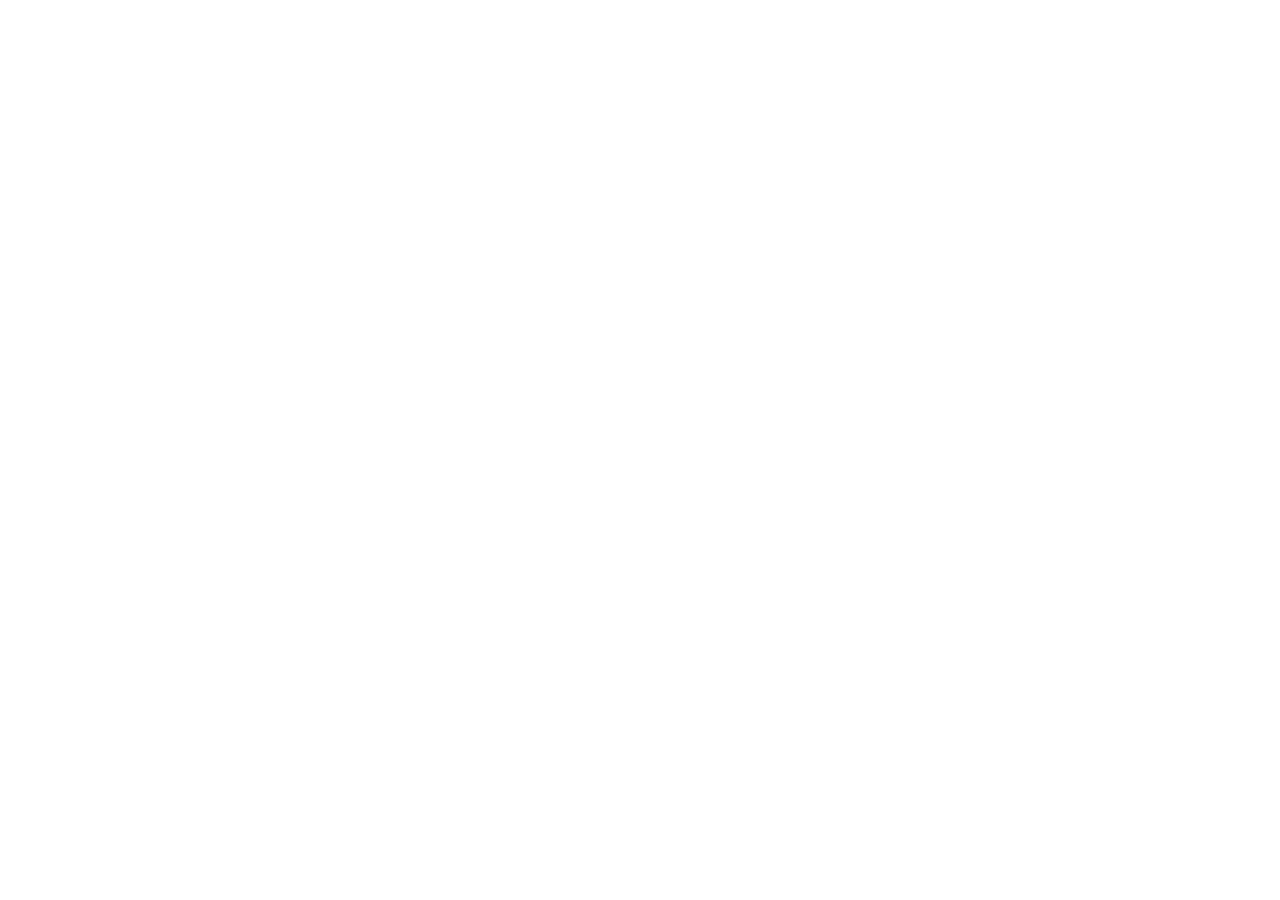
==== emptypage.html @ f473ec40 "Fixing an issue with folders Just a quick fix" ====
<!DOCTYPE html>
<html lang="en">
<head>
    <meta charset="UTF-8">
    <meta name="viewport" content="width=device-width, initial-scale=1.0">
    <title>Silly</title>
    <link rel="stylesheet" href="style/css.css">
</head>
<body>
    <script src="js.js"></script>
</body>
</html>
---- style/css.css ----
@font-face {
  font-family: 'momstypewriter';
  src: url('momstypewriter.ttf') format('truetype');
  font-weight: normal;
  font-style: normal;
}

html{
  font-family: 'momstypewriter';
}

#welcome{
  margin-top: 40px;
  font-family: 'momstypewriter';
  justify-self: center;
}

#text{
  justify-self: center;
  justify-content: center;
}

#bar{
  background-color: blue;
  height: 50px;
  width: 100%;
}
.bar{
  display: flex;
  justify-content: space-around;
  align-items: center;
  height: 50px;
  width: 100%;
}

.barbutton{
  height: 100%;
  width: 20%;
  background-color: blue;
  border-color: #22f;
  color: white;
  font-family: 'momstypewriter';
}

.barbutton2{
  height: 100%;
  width: 50%;
  background-color: blue;
  border-color: #22f;
  color: white;
  font-family: 'momstypewriter';
}

.barbutton3{
  height: 100%;
  width: 80%;
  background-color: blue;
  border-color: #22f;
  color: white;
  font-family: 'momstypewriter';
}

#logo{
  width: 50px;
  height: 50px;
}

#logo:hover{
  transform: rotate(360deg);
  animation: spin 0.8s linear infinite;
  transform-origin: center; 
}

@keyframes spin {
  from {
    transform: rotate(0deg);
  }
  to {
    transform: rotate(360deg);
  }
}

#ns{
  color: #fff;
}

.secret{
  background-color: red;
}

.line{
  width: 100%;
  background-color: #000;
  margin-top: 20px;
  margin-bottom: 20px;
  height: 3px;
}

#mart{
  background-color: blue;
  display: flex;
  justify-content: space-around;
  align-items: center;
  height: 50px;
  width: 100%;
}

#gir{
  border: 3px outset blue;
  width: 100px;
}

.container1{
    display: flex;
  justify-content: space-around;
  align-items: center;
  height: 100px;
  width: 100%;
}

#barscary{
  background-color: rgb(255, 0, 0);
  height: 50px;
  width: 100%;
}

.barbuttonscary{
  height: 100%;
  width: 20%;
  background-color: rgb(255, 0, 0);
  border-color: #f22;
  color: white;
  font-family: 'momstypewriter';
}

.container2{
    display: flex;
  justify-content: space-around;
  align-items: center;
  width: 100%;
}
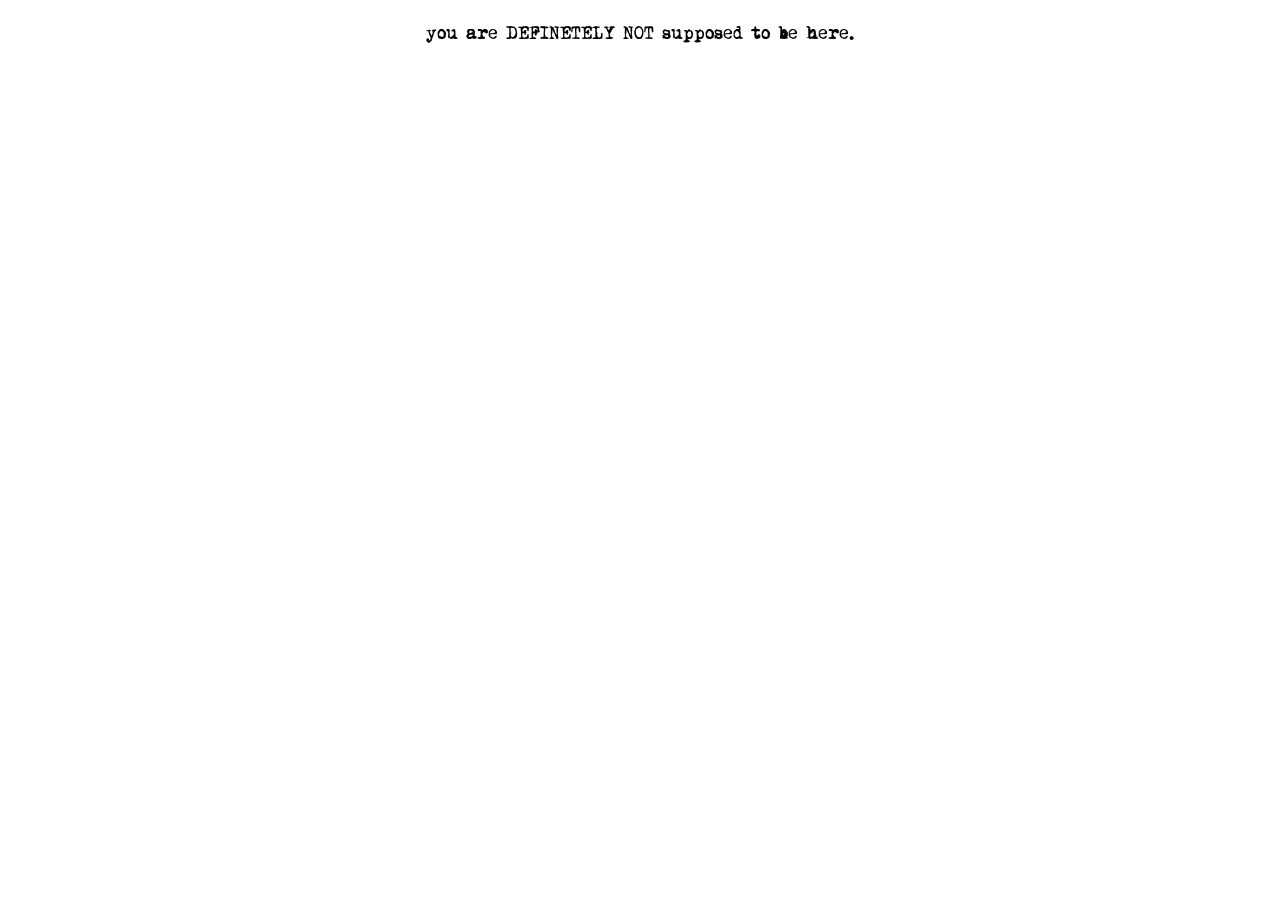
==== commit 495fbaab: "empty ',:/" ====
--- a/emptypage.html
+++ b/emptypage.html
@@ -3,10 +3,17 @@
 <head>
     <meta charset="UTF-8">
     <meta name="viewport" content="width=device-width, initial-scale=1.0">
-    <title>Silly</title>
+    <title>empty</title>
     <link rel="stylesheet" href="style/css.css">
 </head>
 <body>
+
+    <div class=container2>
+        <p>
+            you are DEFINETELY NOT supposed to be here.
+        </p>
+    </div>
+    
     <script src="js.js"></script>
 </body>
 </html>
